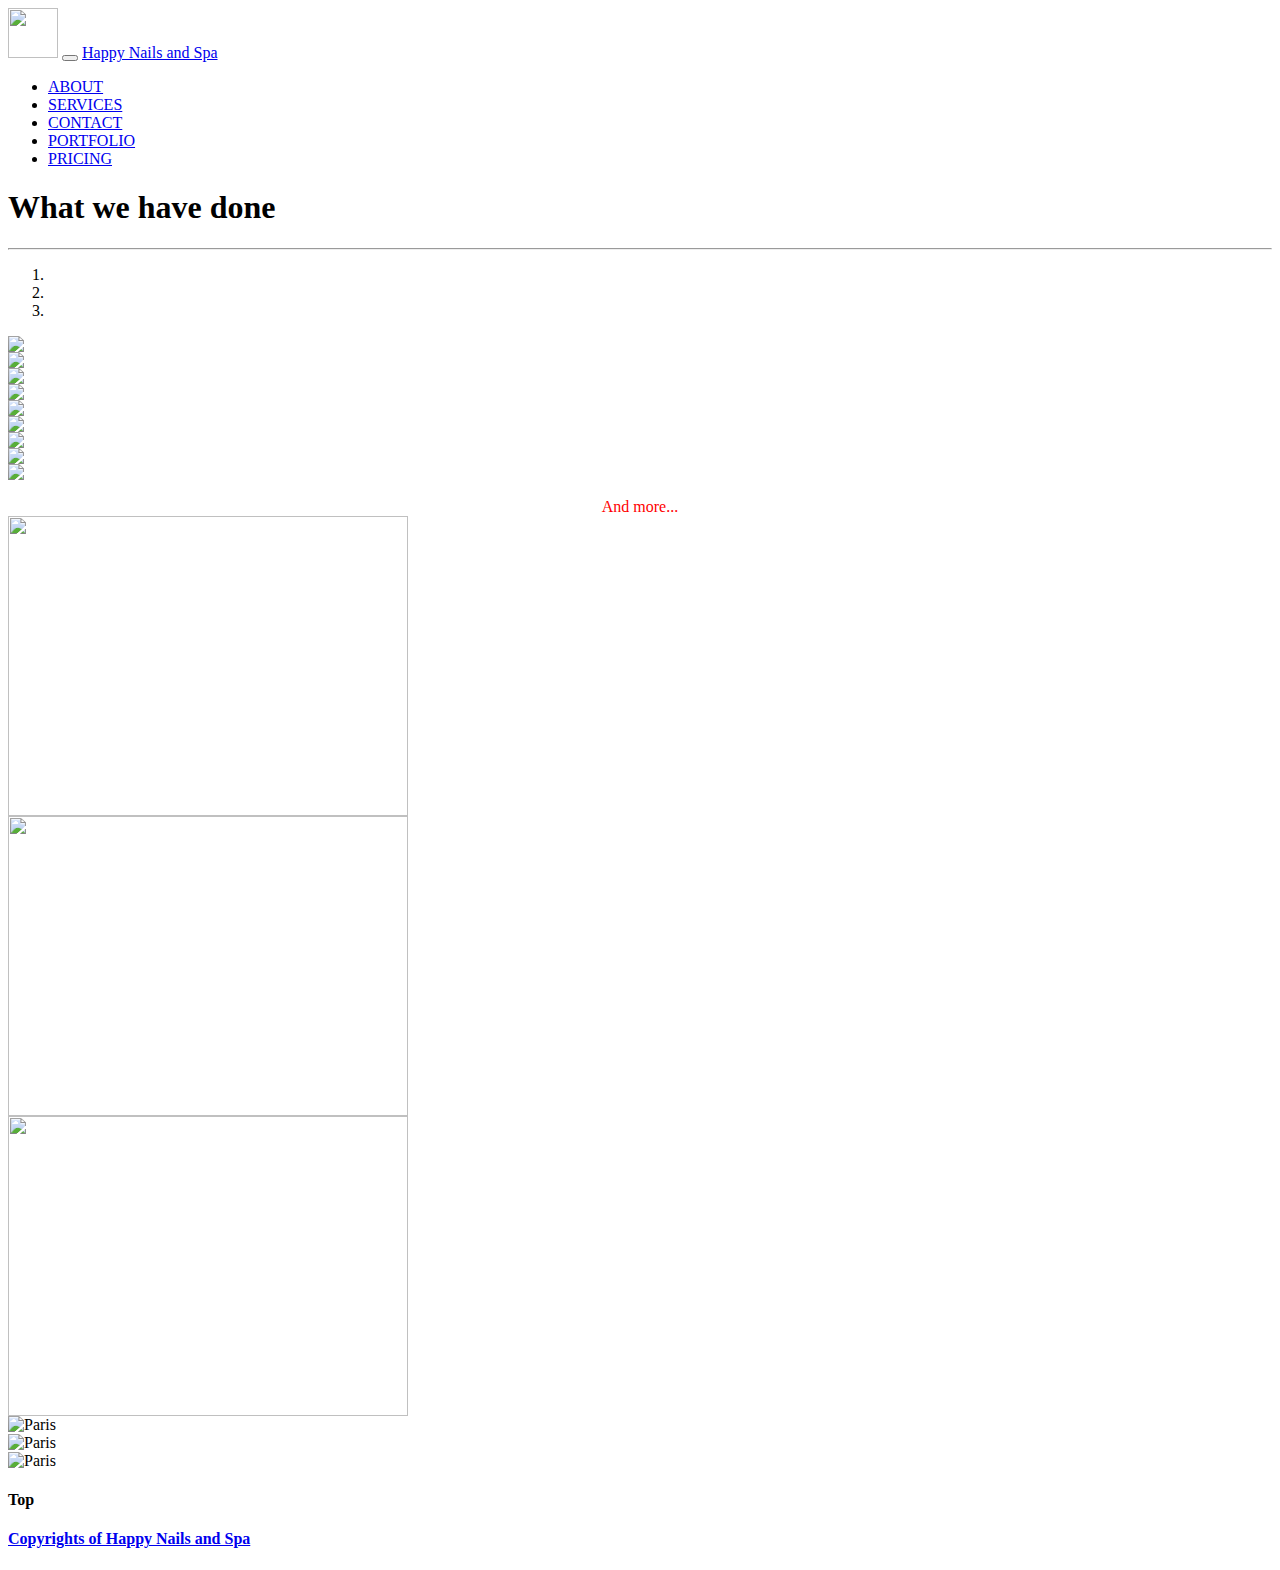
==== sites/portfolio.html @ 0f43a2e9 "update" ====
<!DOCTYPE html PUBLIC "-//W3C//DTD XHTML 1.0 Transitional//EN" "http://www.w3.org/TR/xhtml1/DTD/xhtml1-transitional.dtd">
<html xmlns="http://www.w3.org/1999/xhtml">
<head>
<meta http-equiv="Content-Type" content="text/html; charset=utf-8" />
<title>Portfolio</title>
<link rel="stylesheet" type="text/css" href="../bootstrap-3.3.7-dist/css/bootstrap.css"/>
<link rel="stylesheet" type="text/css" href="../css/Style.css"/>
<link rel="stylesheet" type="text/css" href="../font-awesome-4.7.0/font-awesome-4.7.0/css/font-awesome.css"/>
<script type="text/javascript" src="../bootstrap-3.3.7-dist/js/bootstrap.js"></script>
<script type="text/javascript" src="../Jq/jquery-3.1.1.js"></script>
<script type="text/javascript" src="../bootstrap-3.3.7-dist/js/bootstrap.js"></script>
</head>

<body>
<nav class="navbar navbar-default navbar-fixed-top">
  <div class="navbar-header"> <img class="col-sm-2 navbar-header" src="../images/logo.png" width="50" height="50" />
    <button type="button" class="navbar-toggle" data-toggle="collapse" data-target="#myNavbar"><span class="icon-bar"></span> <span class="icon-bar"></span> <span class="icon-bar"></span> </button>
    <a class="col-sm-8 navbar-brand" href="index.html">Happy Nails and Spa</a> </div>
  <div class="collapse navbar-collapse" id="myNavbar">
    <ul class="nav navbar-nav navbar-right">
      <li><a href="../index.html#about">ABOUT</a></li>
      <li><a href="../index.html#services">SERVICES</a></li>
      <li><a href="../index.html#contact">CONTACT</a></li>
      <li><a href="../sites/portfolio.html">PORTFOLIO</a></li>
      <li><a href="../sites/prices.html">PRICING</a></li>      
    </ul>
  </div>
</nav>
<div class="container-fluid"></div>
<h1 class="text-center">What we have done</h1>
<hr />


<div class="c-wrapper">
<div id="carousel-example-generic" class="carousel slide">
  <!-- Indicators -->
  <ol class="carousel-indicators">
    <li data-target="#carousel-example-generic" data-slide-to="0" class="active"></li>
    <li data-target="#carousel-example-generic" data-slide-to="1"></li>
    <li data-target="#carousel-example-generic" data-slide-to="2"></li>
  </ol>

  <!-- Wrapper for slides -->
  <div class="carousel-inner">
    <div class="item active">
      <img src="../images/port2.jpg">
      
    </div>
        <div class="item">
      <img src="../images/port3.jpg">
      
    </div>
    <div class="item">
      <img src="../images/port4.jpg">  
    </div>
    <div class="item">
      <img src="../images/po4.jpg">
      
    </div>
    <div class="item">
      <img src="../images/po3.jpg">
      
    </div>
    <div class="item">
      <img src="../images/po2.jpg">
    </div>
    <div class="item">
      <img src="../images/po12.jpg">
    </div>
    <div class="item">
      <img src="../images/po8.jpg">
    </div>
    <div class="item">
      <img src="../images/po9.jpg">
    </div>
  </div>

  <!-- Controls -->
  <a class="left carousel-control" href="#carousel-example-generic" data-slide="prev">
    <span class="glyphicon glyphicon-chevron-left"></span>
  </a>
  <a class="right carousel-control" href="#carousel-example-generic" data-slide="next">
    <span class="glyphicon glyphicon-chevron-right"></span>
  </a>
</div>
</div><br/>
<p style="text-align: center; margin:auto; color: red; font-size: red;">And more...</p>
<div class="container-fluid text-center bg-grey">
  <div class="row text-center">
    <div class="col-sm-4">
      <div class="thumbnail"> <img src="../images/po7.jpg" width="400" height="300">
        
      </div>
    </div>
    <div class="col-sm-4">
      <div class="thumbnail"> <img src="../images/po2.jpg" width="400" height="300">
        
      </div>
    </div>
    <div class="col-sm-4">
      <div class="thumbnail"> <img src="../images/po6.jpg" width="400" height="300">
        
      </div>
    </div>
    <div class="col-sm-4">
      <div class="thumbnail"> <img src="../images/port5.jpg" alt="Paris" width="400" height="300">
       
      </div>
    </div>
    <div class="col-sm-4">
      <div class="thumbnail"> <img src="../images/po5.jpg" alt="Paris" width="400" height="300">
       
      </div>
    </div>
    <div class="col-sm-4">
      <div class="thumbnail"> <img src="../images/po11.jpg" alt="Paris" width="100%" height="200px">
        
      </div>
    </div>
  </div>
</div>


<div class="container-fluid text-center"><a href="../sites/portfolio.html" title="To Top"><span class="glyphicon glyphicon-chevron-up logo-small"></span></a>
  <h4>Top</h4>
</div>
<footer class="container text-center">
  <h4><a href="mailto:trongminh20@gmail.com"><i class="fa fa-copyright"></i> Copyrights of Happy Nails and Spa</a></h4>
</footer>
</body>
</html>
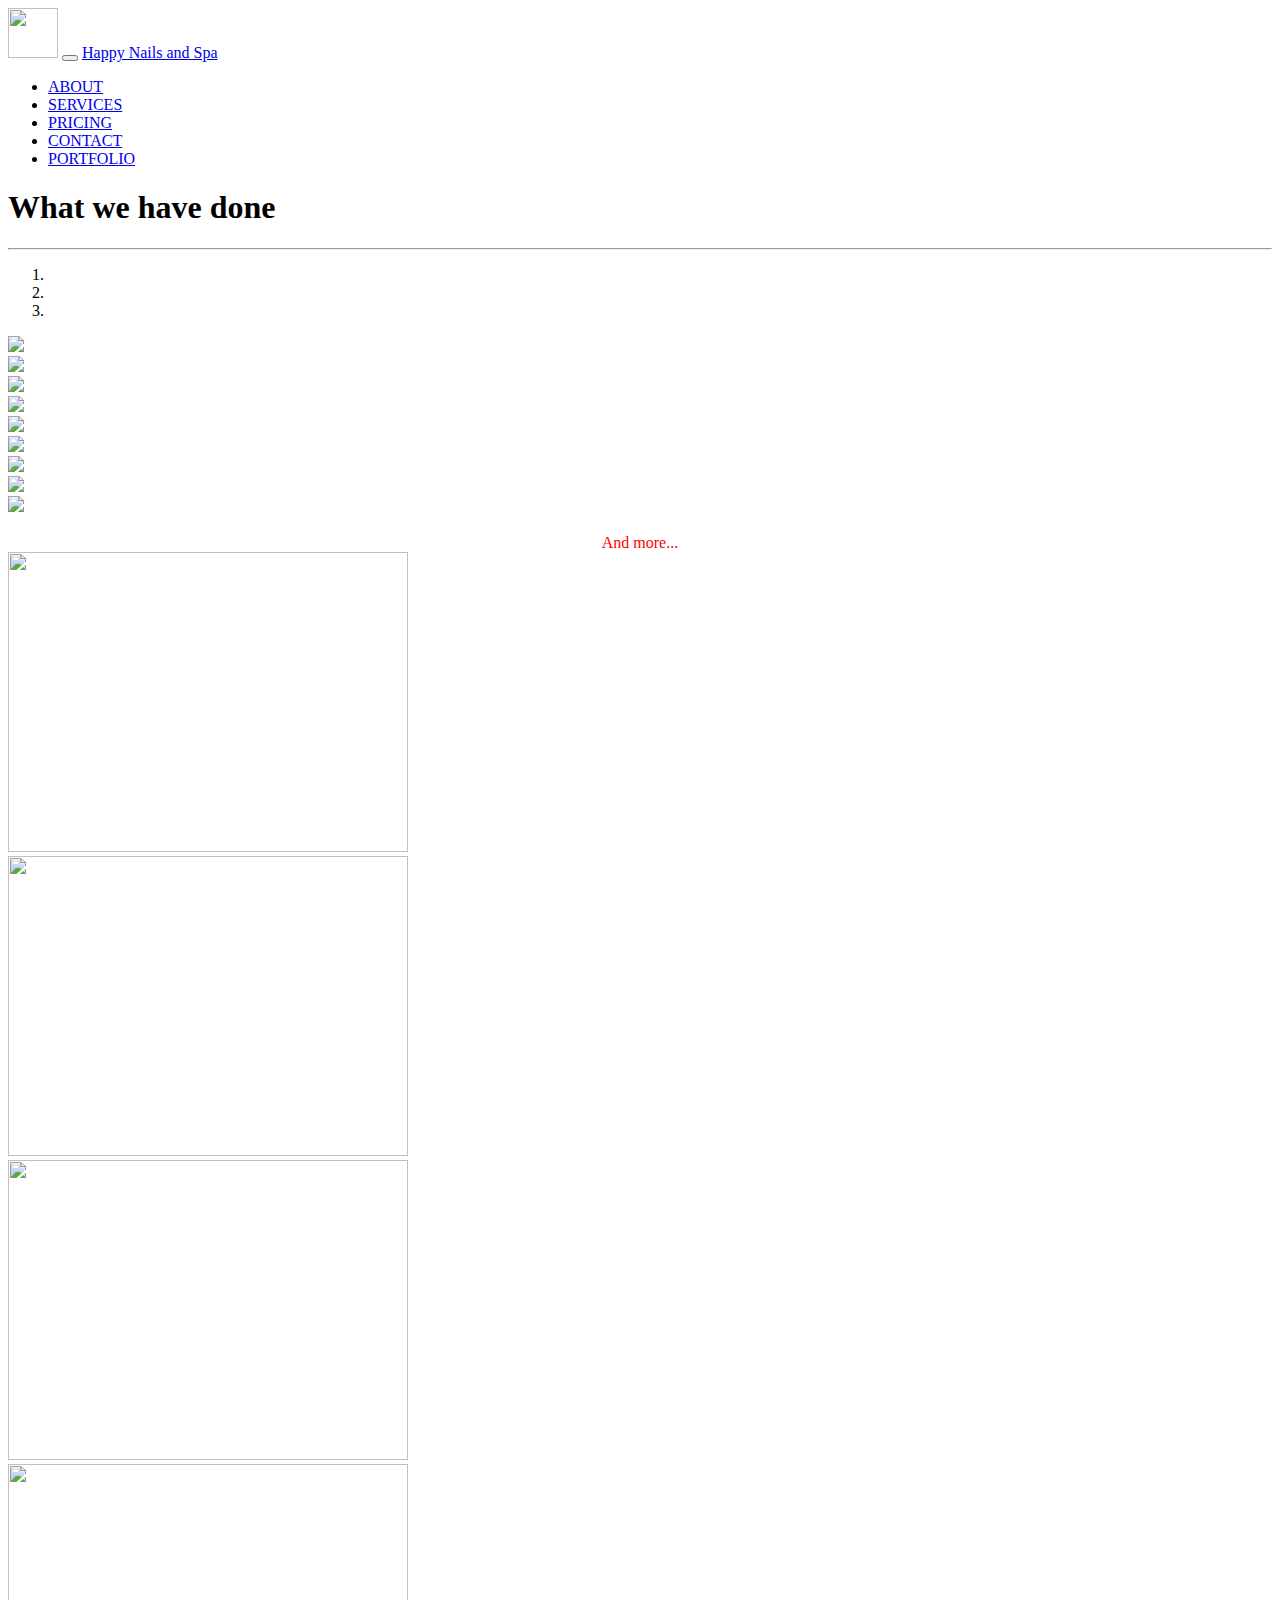
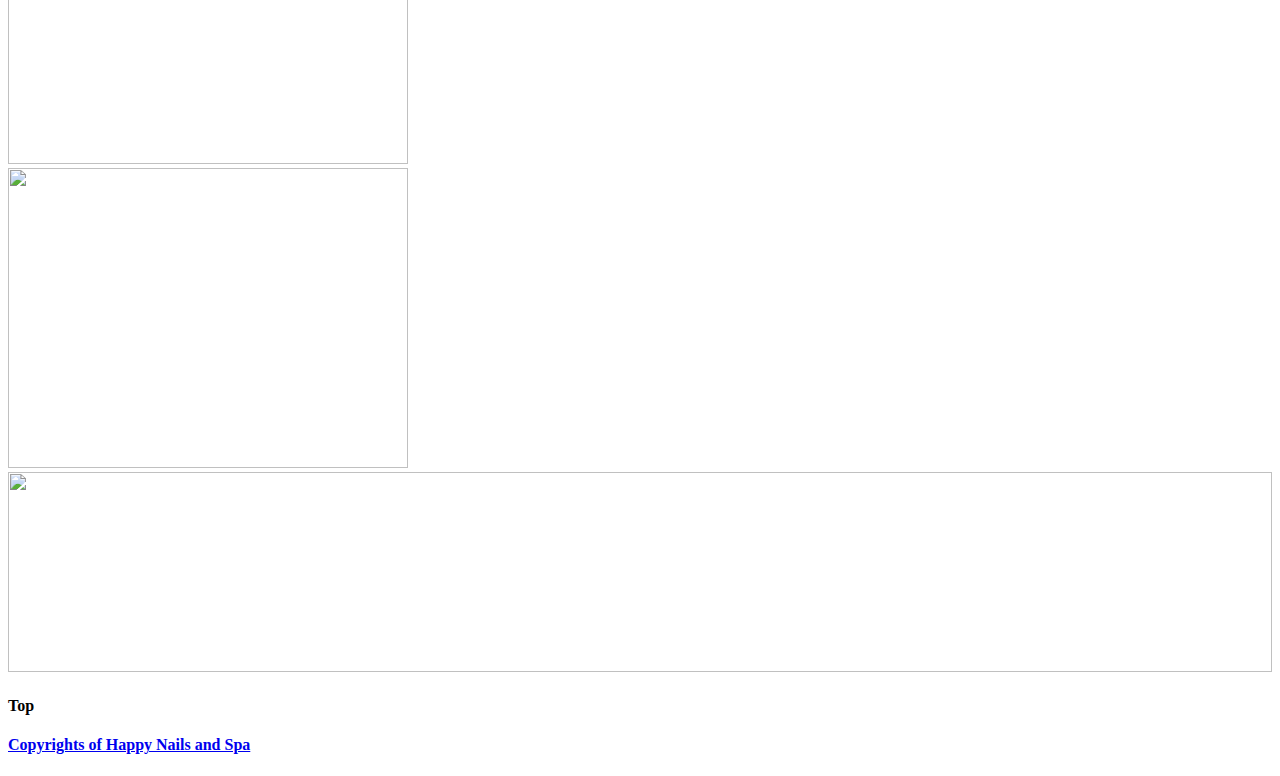
==== commit aef501f7: "change content" ====
--- a/sites/portfolio.html
+++ b/sites/portfolio.html
@@ -1,5 +1,5 @@
-<!DOCTYPE html PUBLIC "-//W3C//DTD XHTML 1.0 Transitional//EN" "http://www.w3.org/TR/xhtml1/DTD/xhtml1-transitional.dtd">
-<html xmlns="http://www.w3.org/1999/xhtml">
+<!DOCTYPE html>
+<html>
 <head>
 <meta http-equiv="Content-Type" content="text/html; charset=utf-8" />
 <title>Portfolio</title>
@@ -20,9 +20,10 @@
     <ul class="nav navbar-nav navbar-right">
       <li><a href="../index.html#about">ABOUT</a></li>
       <li><a href="../index.html#services">SERVICES</a></li>
+       <li><a href="../sites/prices.html">PRICING</a></li>     
       <li><a href="../index.html#contact">CONTACT</a></li>
       <li><a href="../sites/portfolio.html">PORTFOLIO</a></li>
-      <li><a href="../sites/prices.html">PRICING</a></li>      
+      
     </ul>
   </div>
 </nav>
@@ -103,17 +104,17 @@
       </div>
     </div>
     <div class="col-sm-4">
-      <div class="thumbnail"> <img src="../images/port5.jpg" alt="Paris" width="400" height="300">
+      <div class="thumbnail"> <img src="../images/port5.jpg"  width="400" height="300">
        
       </div>
     </div>
     <div class="col-sm-4">
-      <div class="thumbnail"> <img src="../images/po5.jpg" alt="Paris" width="400" height="300">
+      <div class="thumbnail"> <img src="../images/po5.jpg" width="400" height="300">
        
       </div>
     </div>
     <div class="col-sm-4">
-      <div class="thumbnail"> <img src="../images/po11.jpg" alt="Paris" width="100%" height="200px">
+      <div class="thumbnail"> <img src="../images/po11.jpg" width="100%" height="200px">
         
       </div>
     </div>
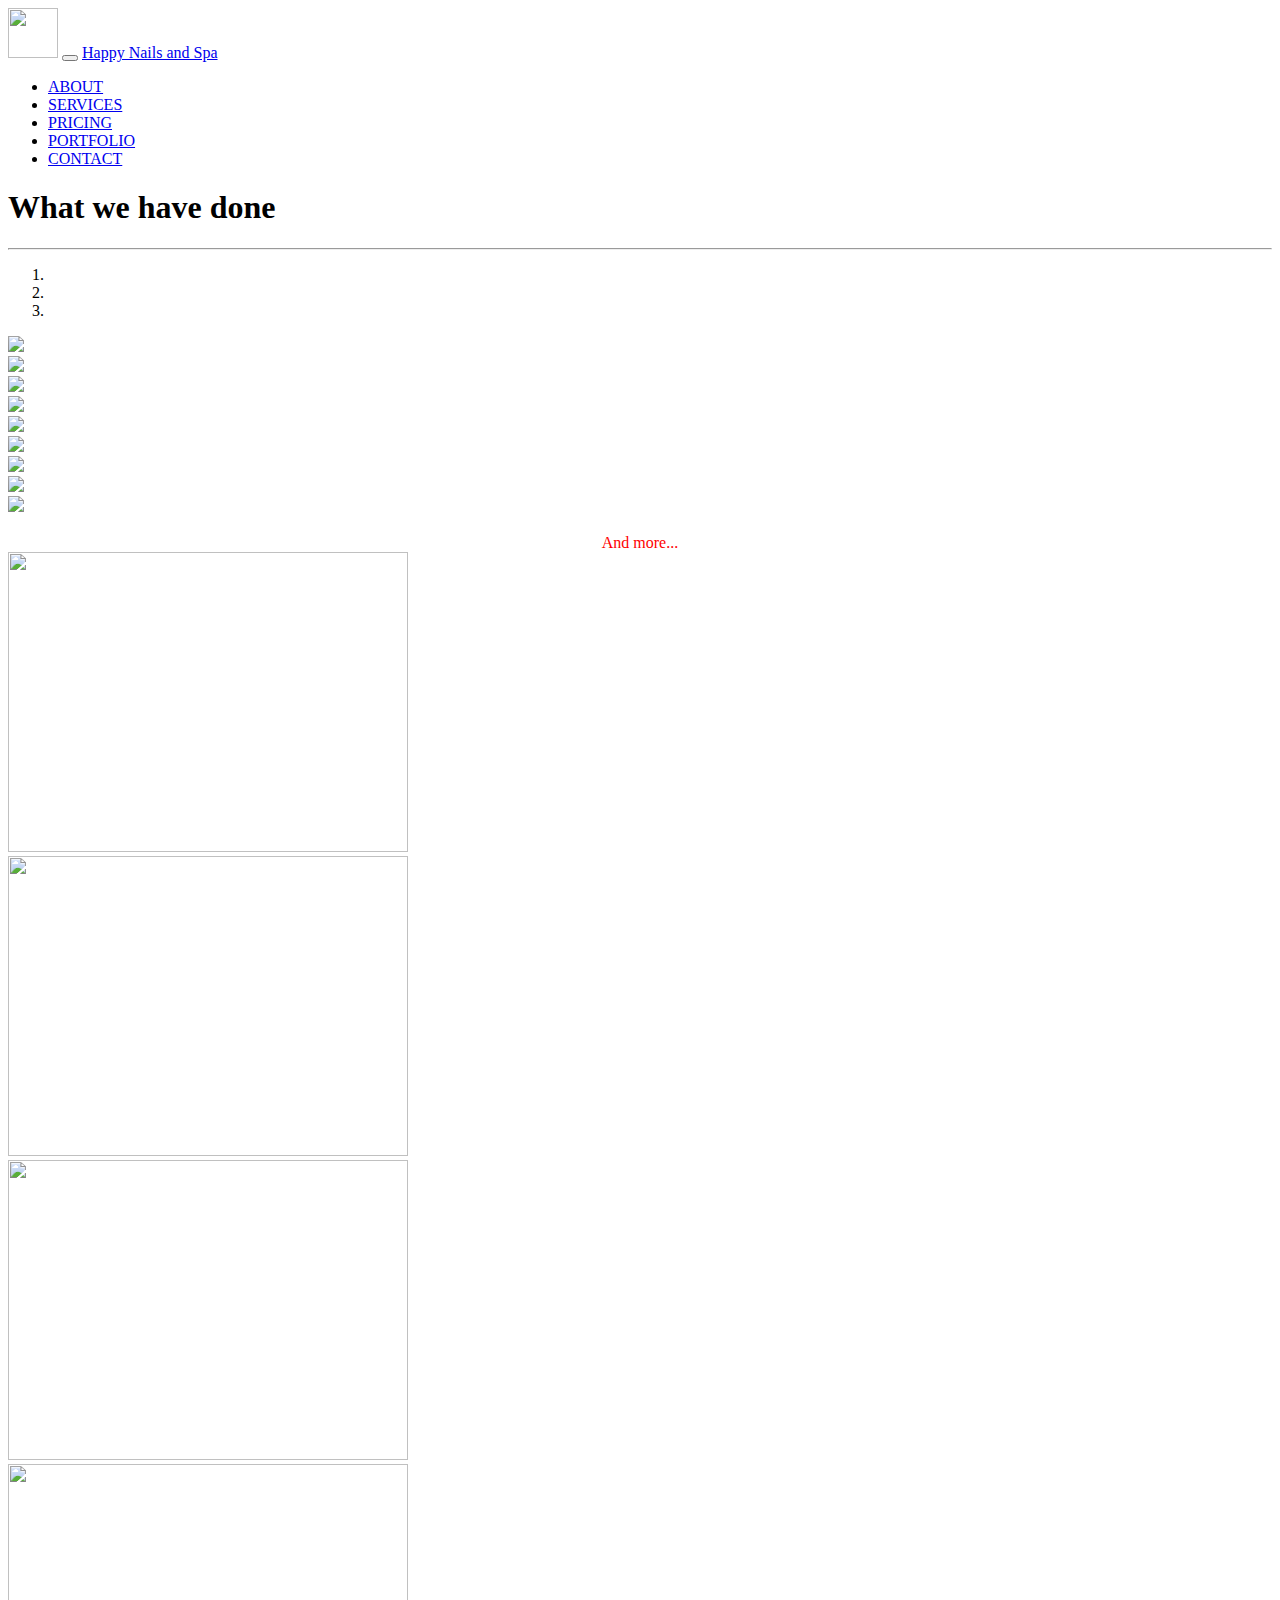
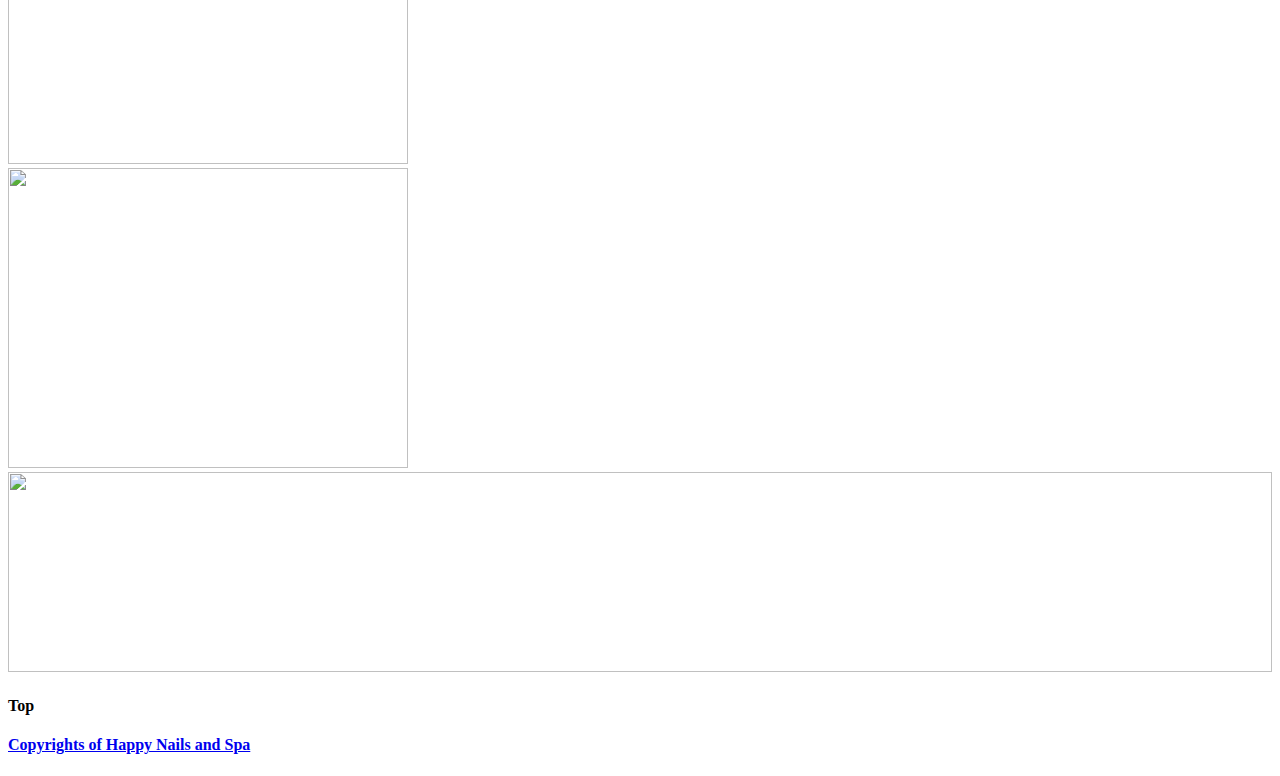
==== commit 6489306e: "Update portfolio.html" ====
--- a/sites/portfolio.html
+++ b/sites/portfolio.html
@@ -20,9 +20,10 @@
     <ul class="nav navbar-nav navbar-right">
       <li><a href="../index.html#about">ABOUT</a></li>
       <li><a href="../index.html#services">SERVICES</a></li>
-       <li><a href="../sites/prices.html">PRICING</a></li>     
+       <li><a href="../sites/prices.html">PRICING</a></li>
+      <li><a href="../sites/portfolio.html">PORTFOLIO</a></li>
       <li><a href="../index.html#contact">CONTACT</a></li>
-      <li><a href="../sites/portfolio.html">PORTFOLIO</a></li>
+      
       
     </ul>
   </div>
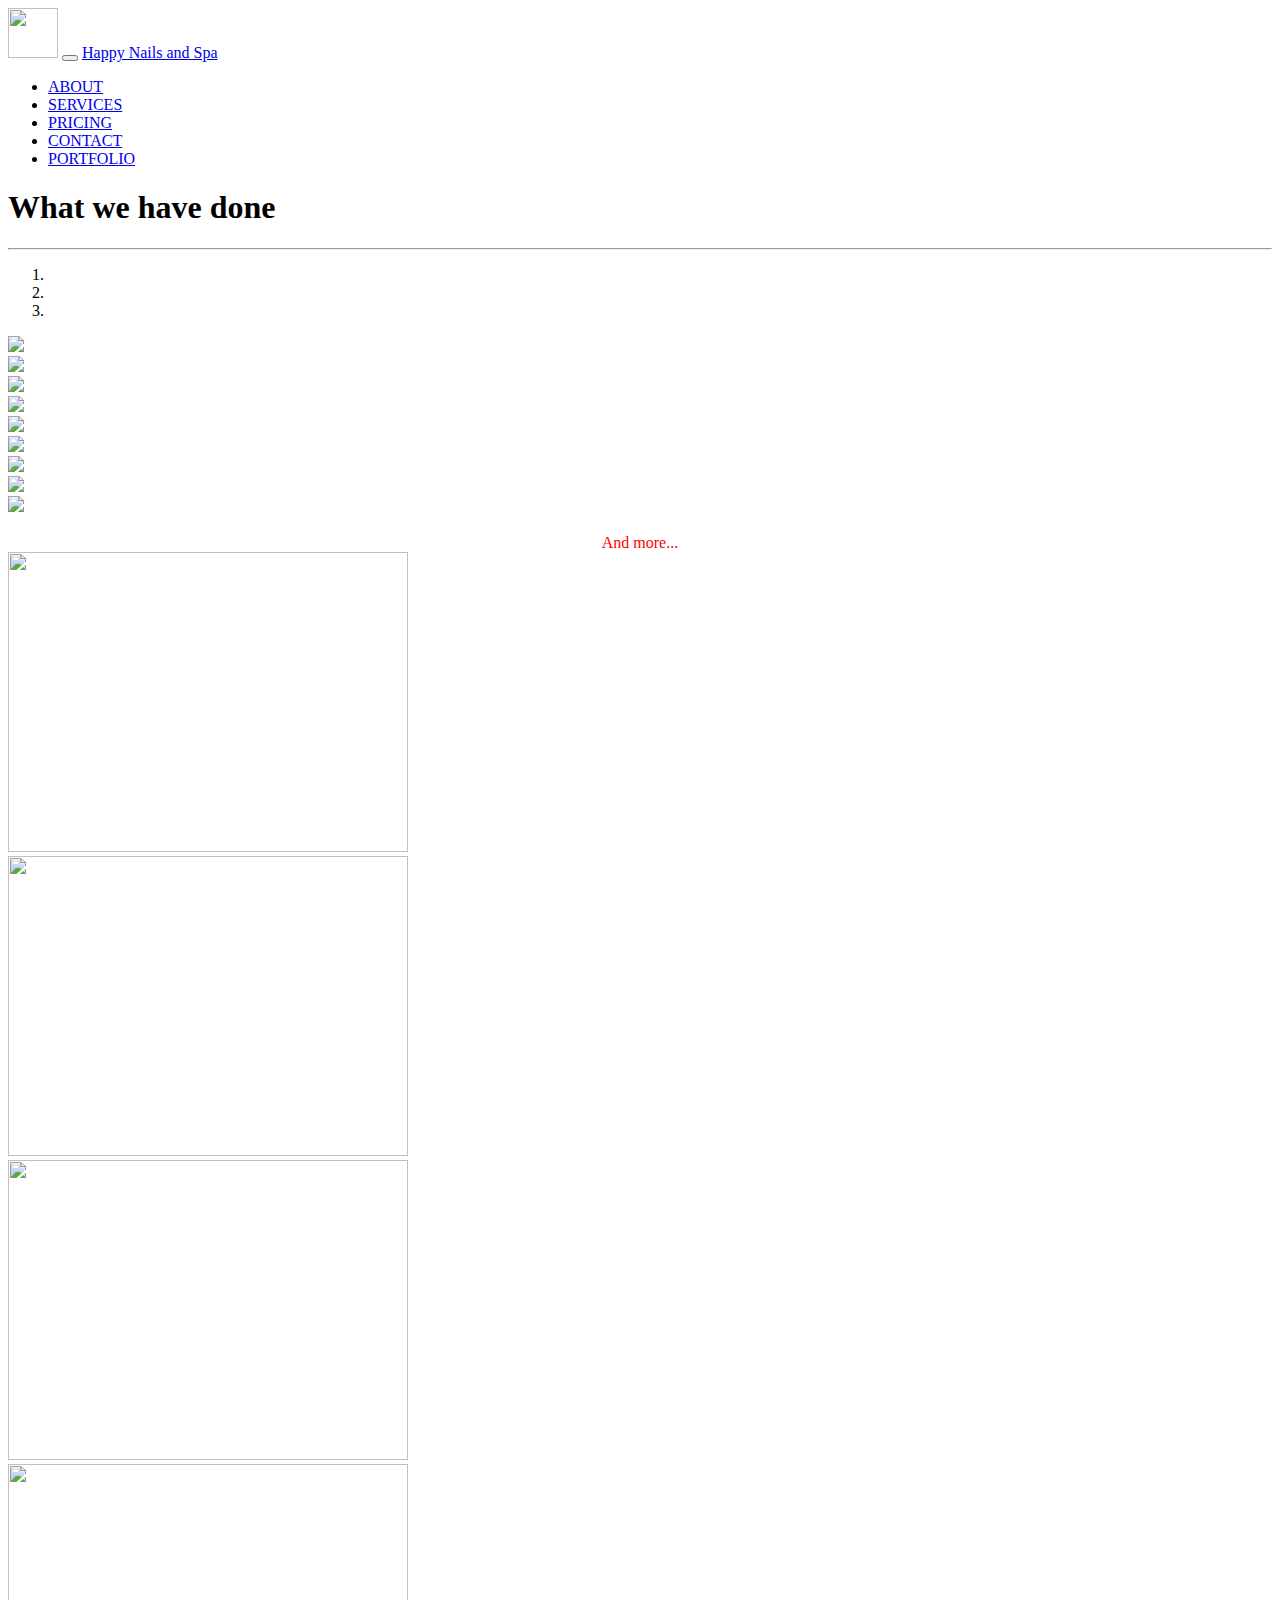
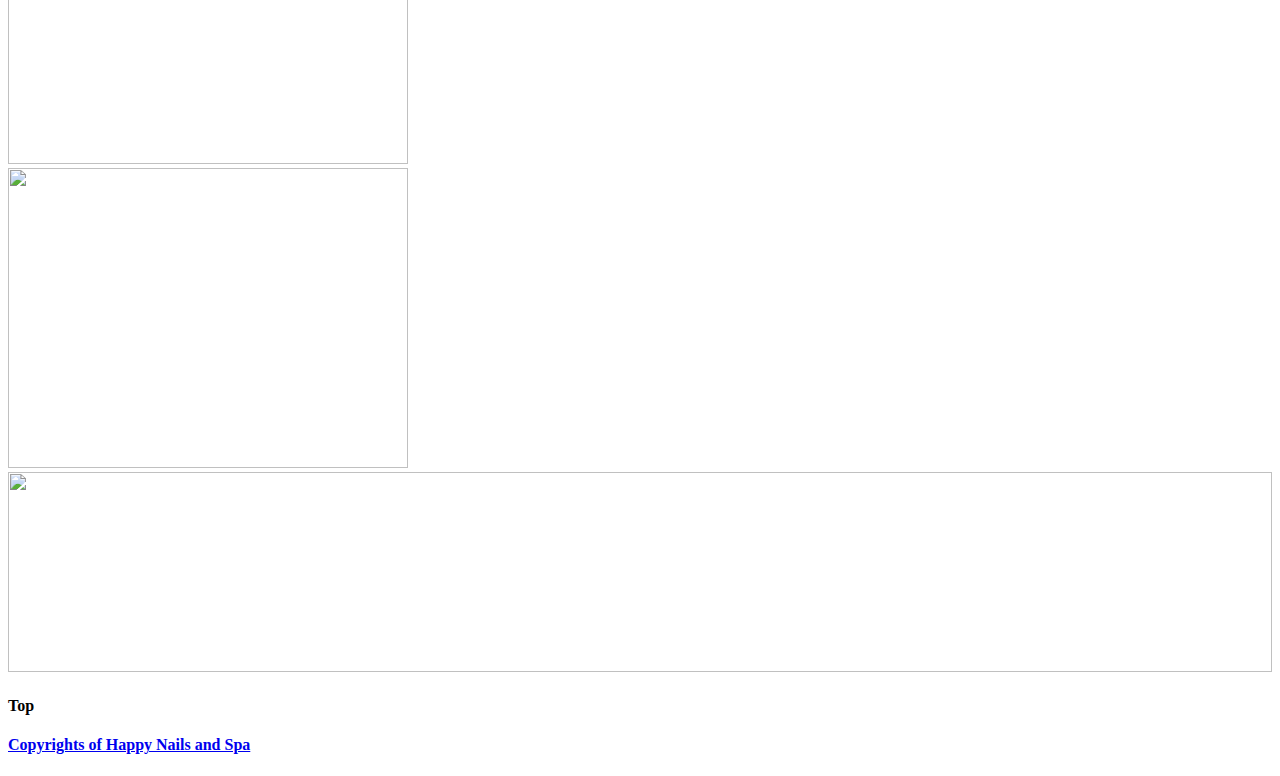
==== commit 09414270: "update link to ggdrvie" ====
--- a/sites/portfolio.html
+++ b/sites/portfolio.html
@@ -13,17 +13,16 @@
 
 <body>
 <nav class="navbar navbar-default navbar-fixed-top">
-  <div class="navbar-header"> <img class="col-sm-2 navbar-header" src="../images/logo.png" width="50" height="50" />
+  <div class="navbar-header"> <img class="col-sm-2 navbar-header" src="https://drive.google.com/uc?id=1YQBIeV3oveQWRRUh58xJ_Q5DD0d-DUMS" width="50" height="50" />
     <button type="button" class="navbar-toggle" data-toggle="collapse" data-target="#myNavbar"><span class="icon-bar"></span> <span class="icon-bar"></span> <span class="icon-bar"></span> </button>
     <a class="col-sm-8 navbar-brand" href="index.html">Happy Nails and Spa</a> </div>
   <div class="collapse navbar-collapse" id="myNavbar">
     <ul class="nav navbar-nav navbar-right">
       <li><a href="../index.html#about">ABOUT</a></li>
       <li><a href="../index.html#services">SERVICES</a></li>
-       <li><a href="../sites/prices.html">PRICING</a></li>
+       <li><a href="../sites/prices.html">PRICING</a></li>     
+      <li><a href="../index.html#contact">CONTACT</a></li>
       <li><a href="../sites/portfolio.html">PORTFOLIO</a></li>
-      <li><a href="../index.html#contact">CONTACT</a></li>
-      
       
     </ul>
   </div>
@@ -45,35 +44,35 @@
   <!-- Wrapper for slides -->
   <div class="carousel-inner">
     <div class="item active">
-      <img src="../images/port2.jpg">
-      
+      <!-- <img src="../images/port2.jpg"> -->
+      <img src="https://drive.google.com/uc?id=120GwJw7FP-0ql_vvz2BJXPegqpSH2ipO">
     </div>
         <div class="item">
-      <img src="../images/port3.jpg">
+      <img src="https://drive.google.com/uc?id=1ybb8Zr9iI3mriLZA2kaseaN3F7GYkqBa">
       
     </div>
     <div class="item">
-      <img src="../images/port4.jpg">  
+      <img src="https://drive.google.com/uc?id=1sTIzikBiACpgBoAd_HLEcllhNuLjDamk">  
     </div>
     <div class="item">
-      <img src="../images/po4.jpg">
+      <img src="https://drive.google.com/uc?id=12_dnG_7_6U7aC3Cvj5sWbxJZVqLYj9mj">
       
     </div>
     <div class="item">
-      <img src="../images/po3.jpg">
+      <img src="https://drive.google.com/uc?id=1ybb8Zr9iI3mriLZA2kaseaN3F7GYkqBa">
       
     </div>
     <div class="item">
-      <img src="../images/po2.jpg">
+      <img src="https://drive.google.com/uc?id=120GwJw7FP-0ql_vvz2BJXPegqpSH2ipO">
     </div>
     <div class="item">
-      <img src="../images/po12.jpg">
+      <img src="https://drive.google.com/uc?id=1GpCHDzo20ZmtbboxKapWP2zHSL1D3uMx">
     </div>
     <div class="item">
-      <img src="../images/po8.jpg">
+      <img src="https://drive.google.com/uc?id=1Tbj-umopnAtGmAcUgcxM73gdTZwPe3ir">
     </div>
     <div class="item">
-      <img src="../images/po9.jpg">
+      <img src="https://drive.google.com/uc?id=1p63xmv3_hFRueovMNp6dU7sgUt3FhkP9">
     </div>
   </div>
 
@@ -90,33 +89,32 @@
 <div class="container-fluid text-center bg-grey">
   <div class="row text-center">
     <div class="col-sm-4">
-      <div class="thumbnail"> <img src="../images/po7.jpg" width="400" height="300">
+      <div class="thumbnail"> <img src="https://drive.google.com/uc?id=1uE-MaV8TFeWLGRkGYlAZq4bGun5DuZVU" width="400" height="300">
         
       </div>
     </div>
     <div class="col-sm-4">
-      <div class="thumbnail"> <img src="../images/po2.jpg" width="400" height="300">
+      <div class="thumbnail"> <img src="https://drive.google.com/uc?id=120GwJw7FP-0ql_vvz2BJXPegqpSH2ipO" width="400" height="300">
         
       </div>
     </div>
     <div class="col-sm-4">
-      <div class="thumbnail"> <img src="../images/po6.jpg" width="400" height="300">
+      <div class="thumbnail"> <img src="https://drive.google.com/uc?id=1u5hJPePYc99XbXrRjc1e4IKTVcQkM17T" width="400" height="300">
         
       </div>
     </div>
     <div class="col-sm-4">
-      <div class="thumbnail"> <img src="../images/port5.jpg"  width="400" height="300">
+      <div class="thumbnail"> <img src="https://drive.google.com/uc?id=16lccYUcllGqHryhIFEfd7CZBIHHKUAbS"  width="400" height="300">
        
       </div>
     </div>
     <div class="col-sm-4">
-      <div class="thumbnail"> <img src="../images/po5.jpg" width="400" height="300">
+      <div class="thumbnail"> <img src="https://drive.google.com/uc?id=1IwNiQv3euctIErwtJ80EoLh4w1-3uQUE" width="400" height="300">
        
       </div>
     </div>
     <div class="col-sm-4">
-      <div class="thumbnail"> <img src="../images/po11.jpg" width="100%" height="200px">
-        
+      <div class="thumbnail"> <img src="https://drive.google.com/uc?id=1iQ5YD8j2wHl-fheprUv0agjuloTQrIp4" width="100%" height="200px"> 
       </div>
     </div>
   </div>
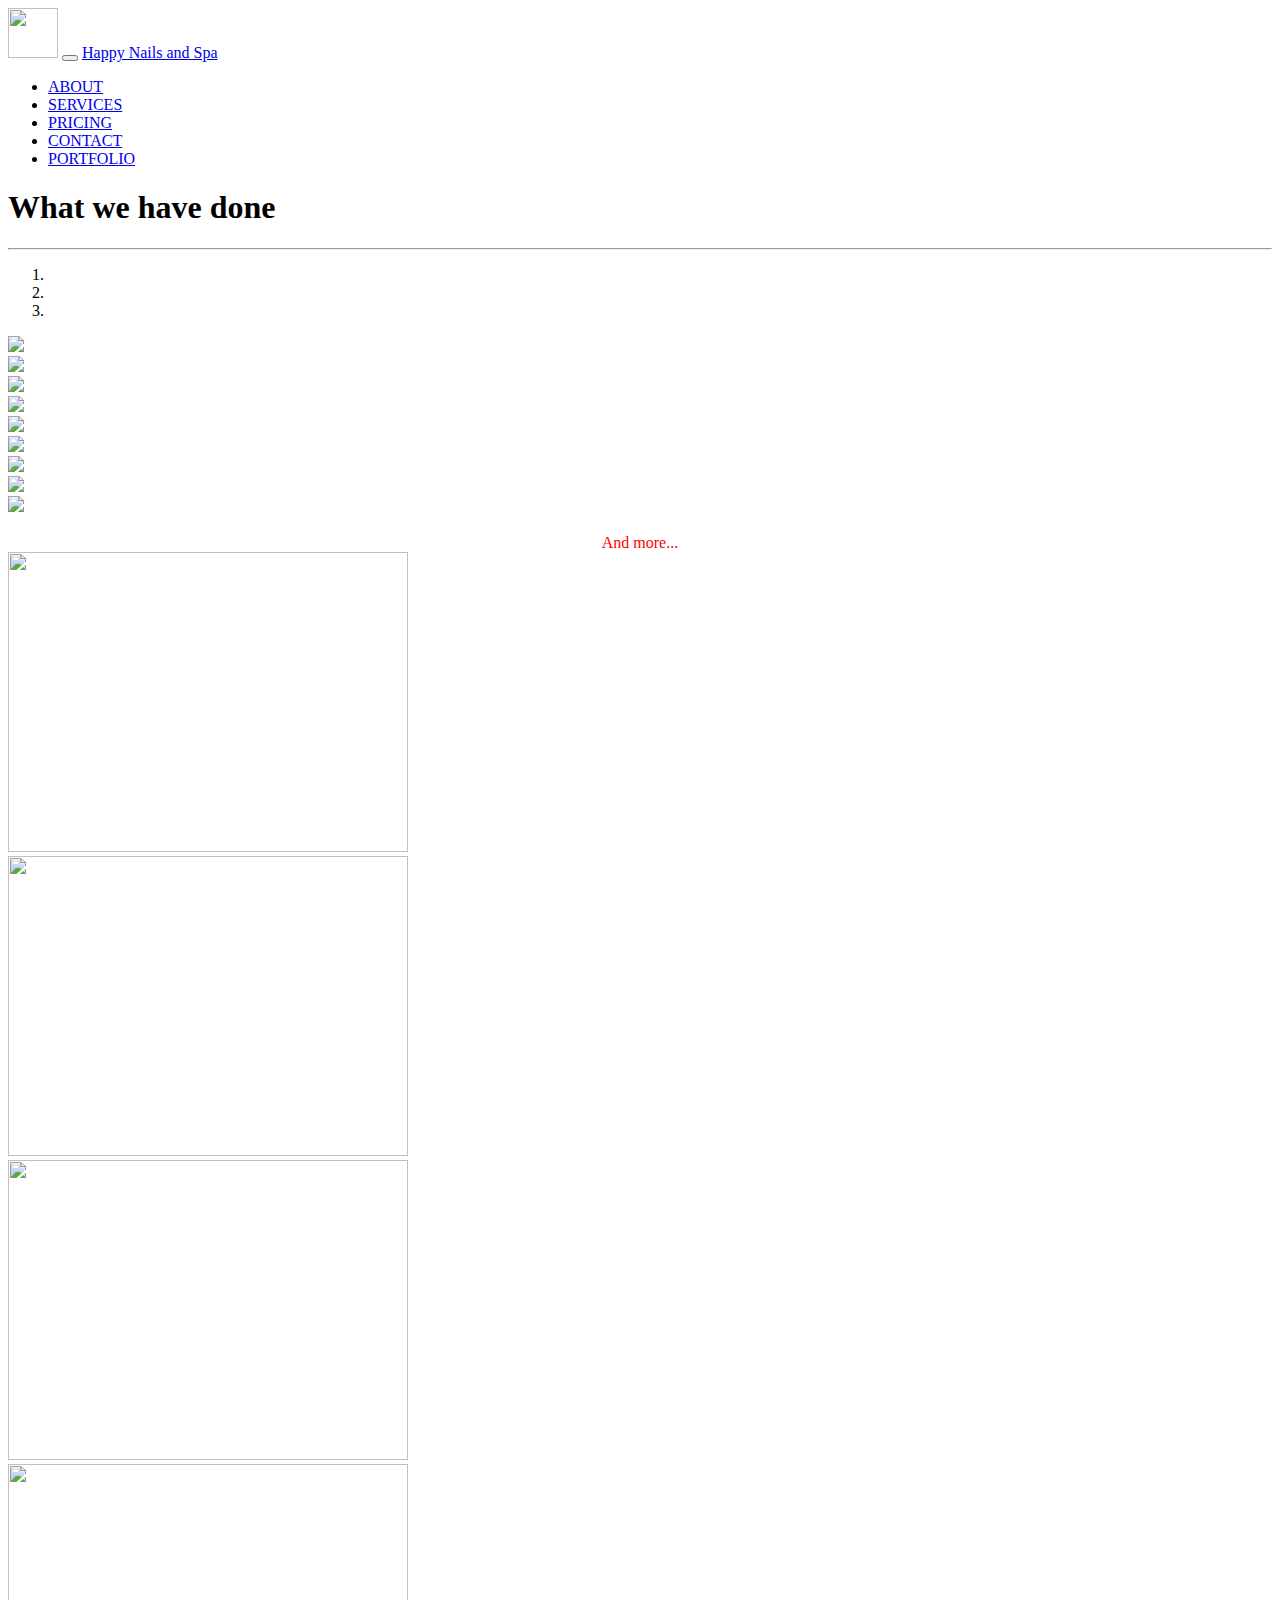
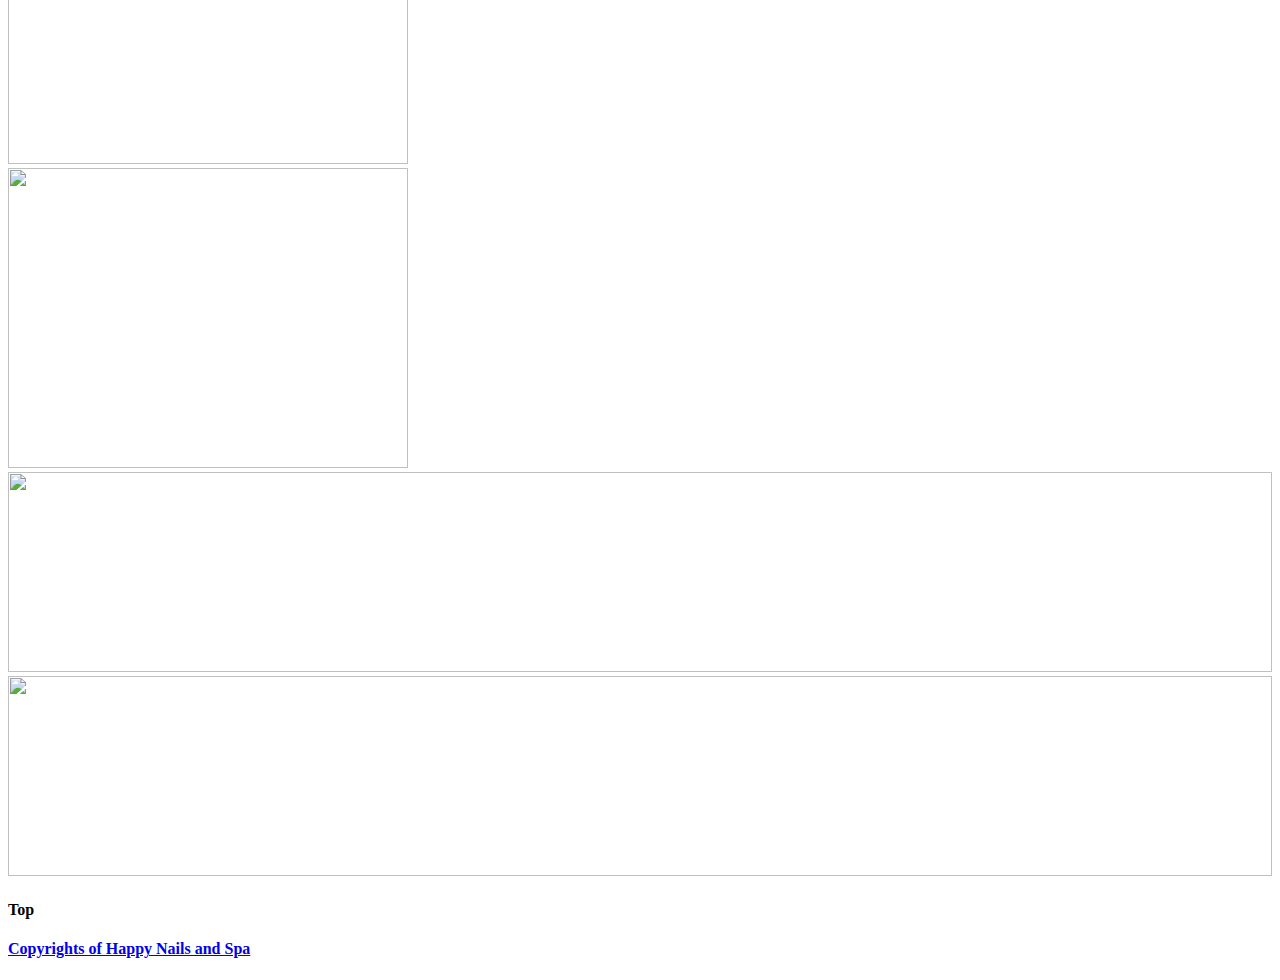
==== commit b9fd6b13: "fix error" ====
--- a/sites/portfolio.html
+++ b/sites/portfolio.html
@@ -117,6 +117,12 @@
       <div class="thumbnail"> <img src="https://drive.google.com/uc?id=1iQ5YD8j2wHl-fheprUv0agjuloTQrIp4" width="100%" height="200px"> 
       </div>
     </div>
+<!--  -->
+  <div class="col-sm-4">
+      <div class="thumbnail"> <img src="https://drive.google.com/uc?id=1iQ5YD8j2wHl-fheprUv0agjuloTQrIp4" width="100%" height="200px"> 
+      </div>
+    </div>
+    <!--  -->
   </div>
 </div>
 
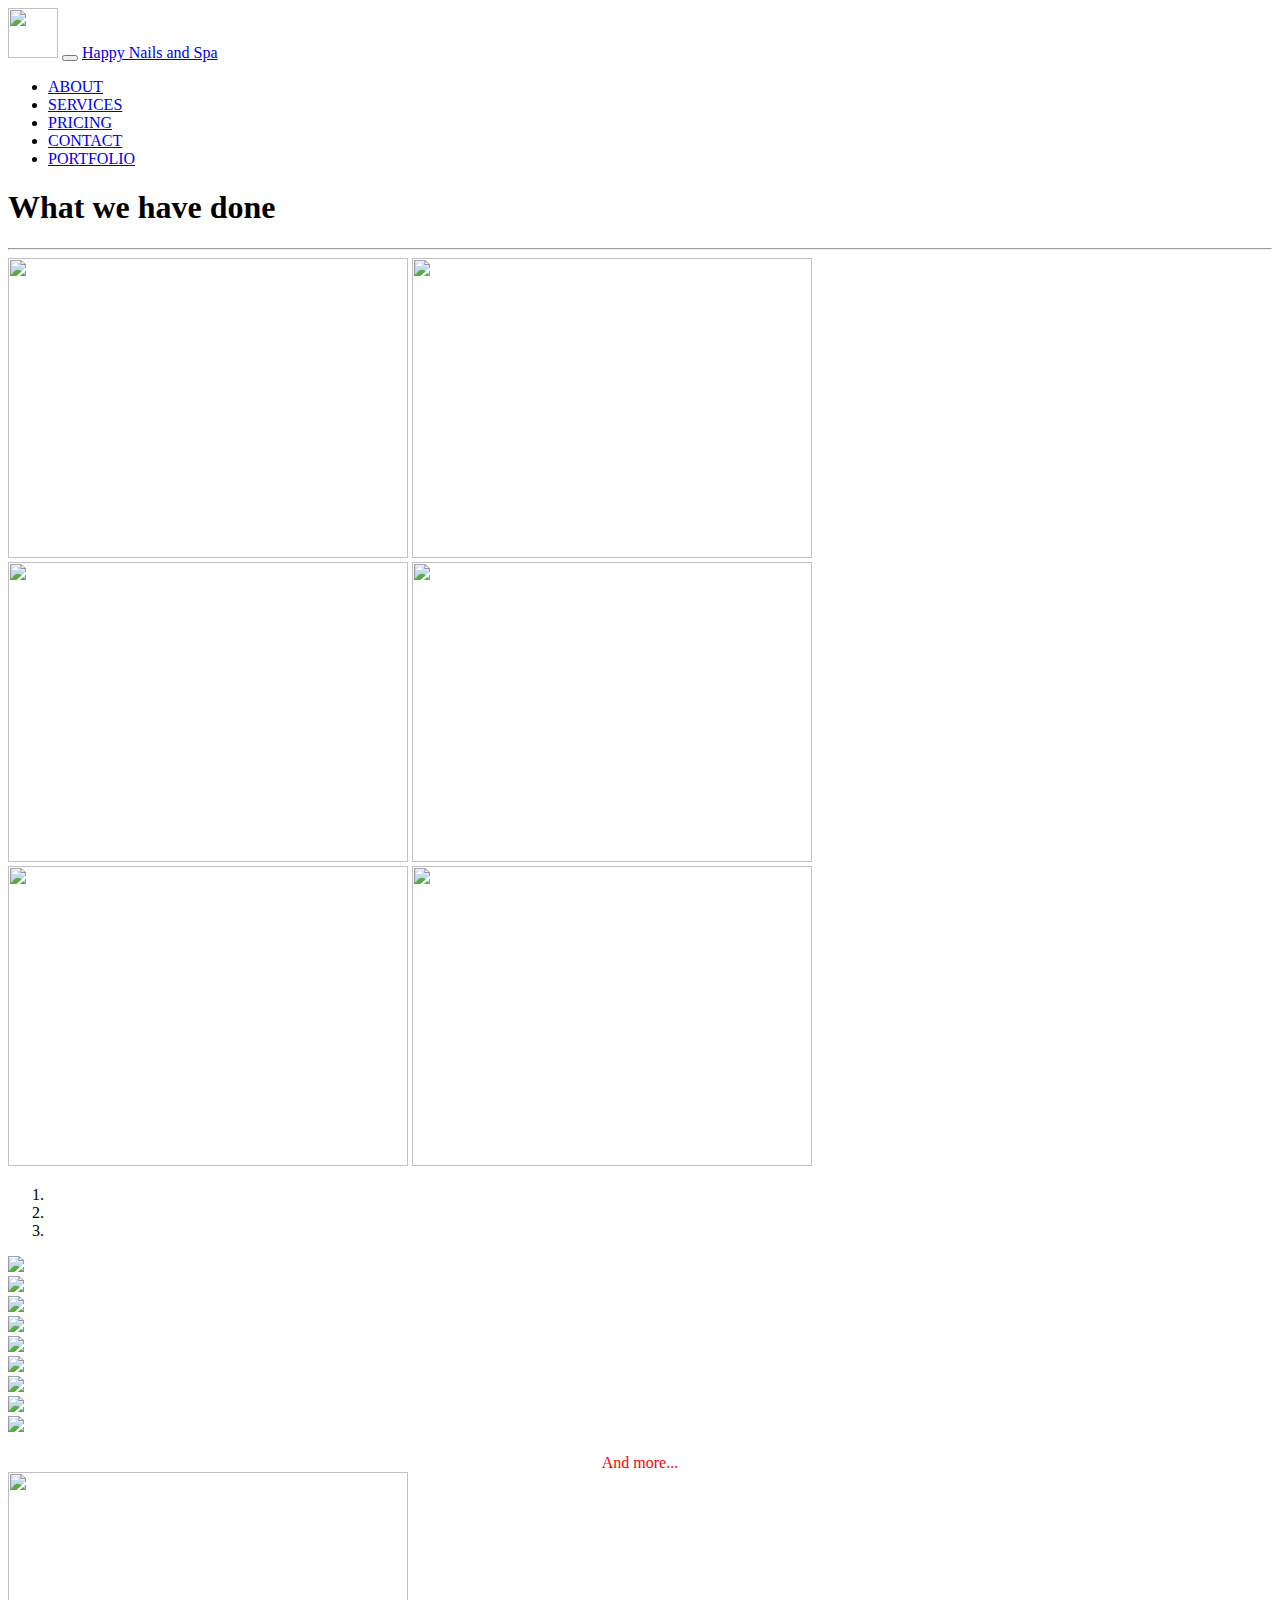
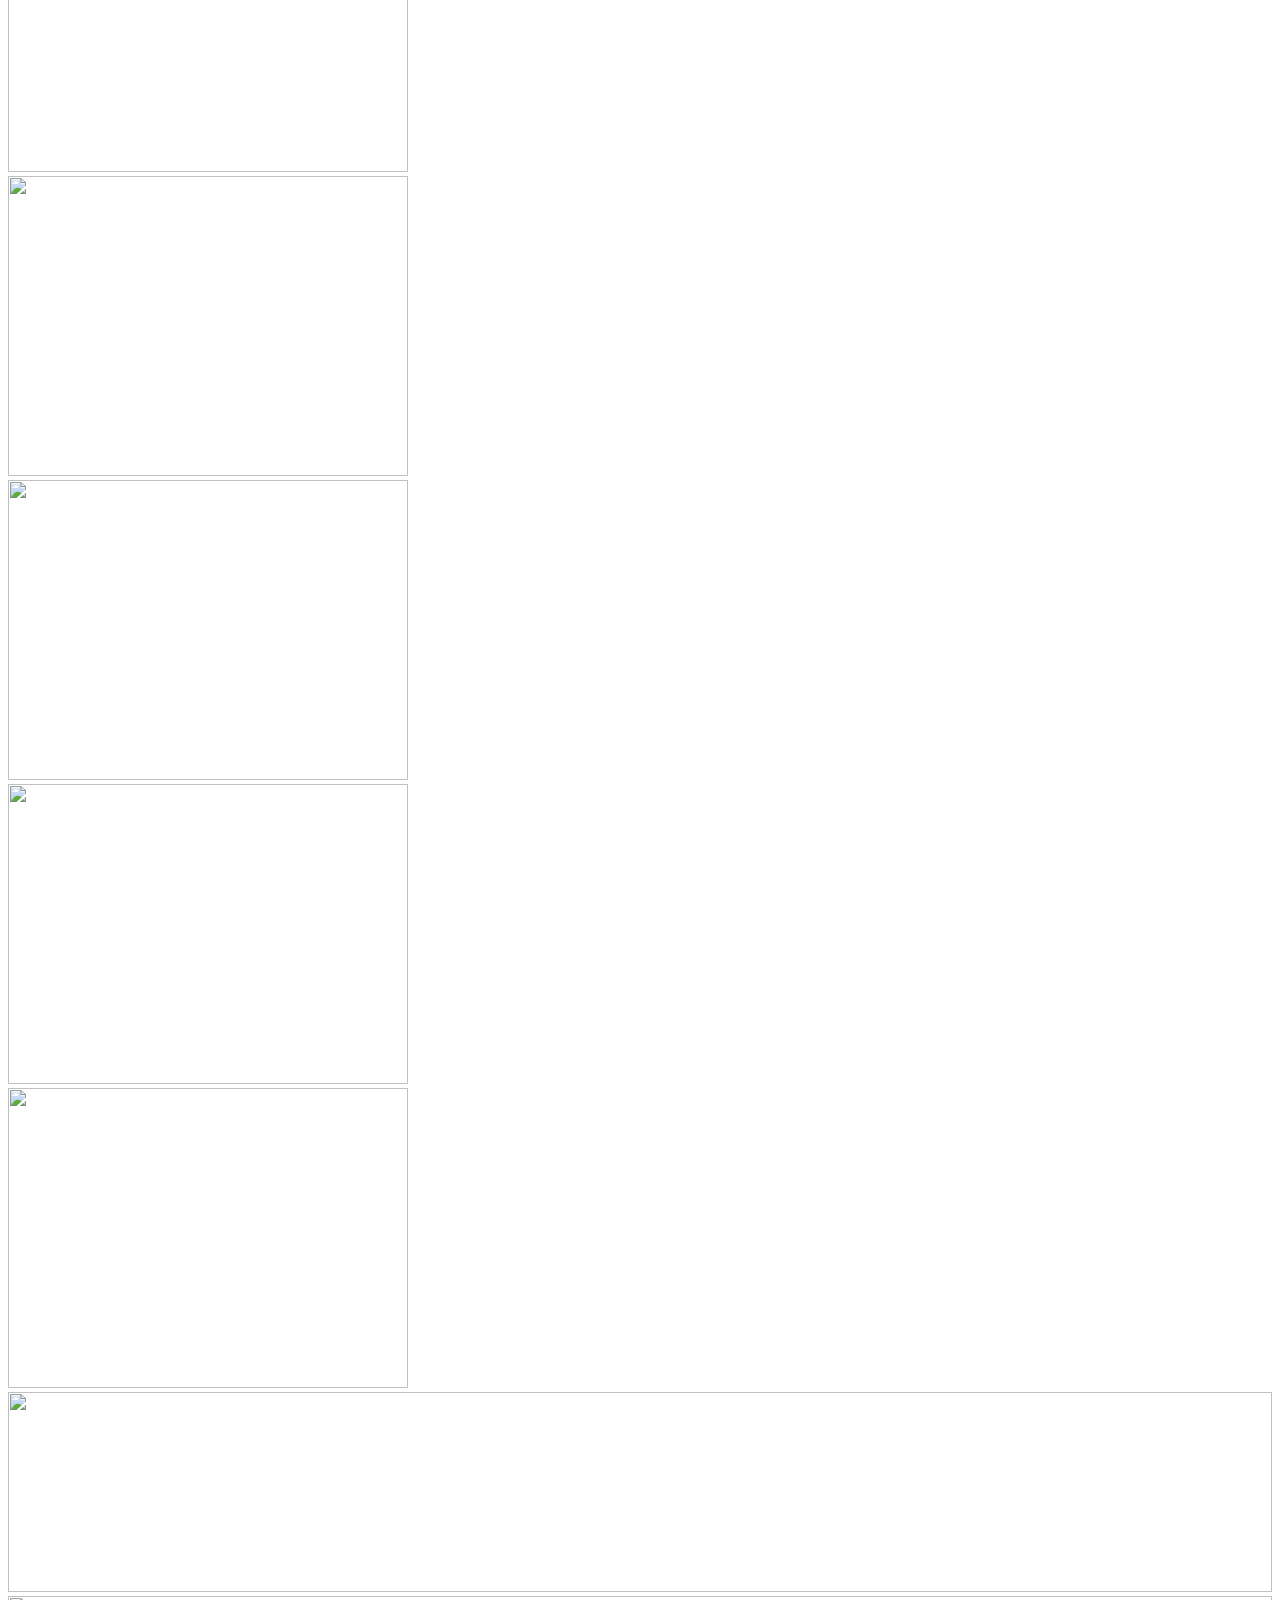
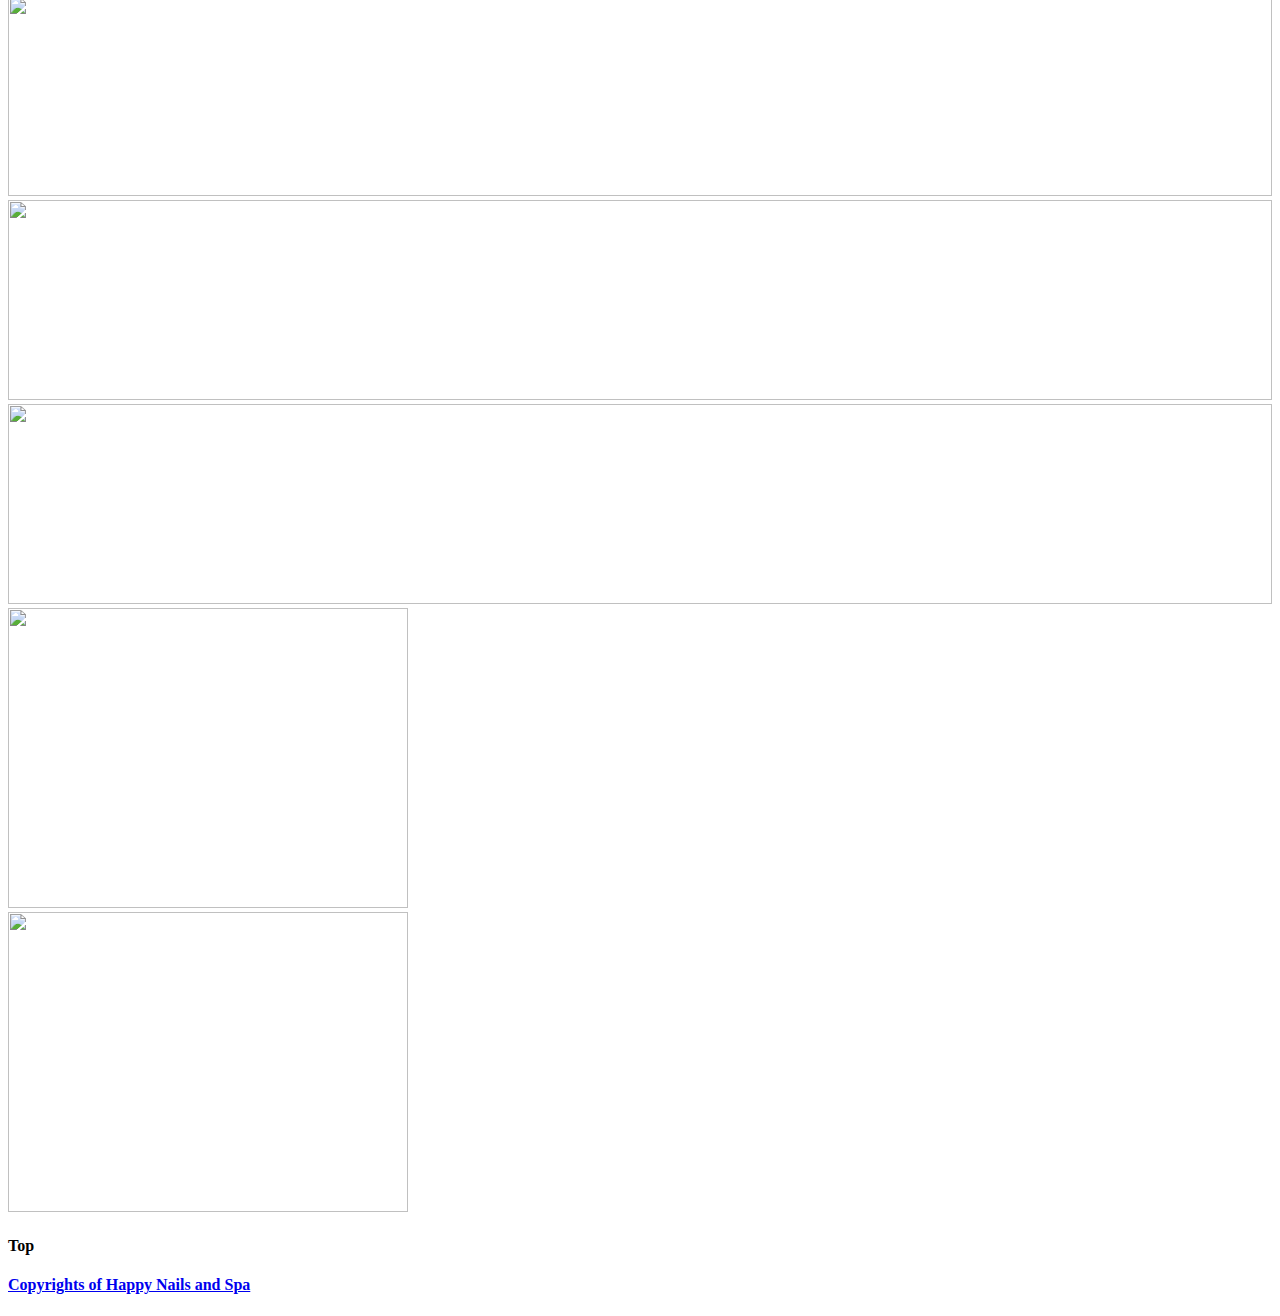
==== commit ddadf281: "add images" ====
--- a/sites/portfolio.html
+++ b/sites/portfolio.html
@@ -30,7 +30,28 @@
 <div class="container-fluid"></div>
 <h1 class="text-center">What we have done</h1>
 <hr />
-
+<div class="container-fluid text-center">
+  <div class="row text-center">
+    <div class="col-sm-4">
+      <div class="thumbnail"> 
+        <img src="https://drive.google.com/uc?id=1oRoj6dFpKmrj_NrAKRdR3-N0L35lYVTH" width="400" height="300">
+        <img src="https://drive.google.com/uc?id=1kRvUcrFWgrT5n5Jnj0RJF03YfPwtYYkJ" width="400" height="300">
+      </div>
+    </div>
+    <div class="col-sm-4">
+      <div class="thumbnail"> 
+        <img src="https://drive.google.com/uc?id=1Tgixo1N7-Sh0L3D_-doOL8XHDG5QnHzX" width="400" height="300">
+        <img src="https://drive.google.com/uc?id=1xl5-kv0xs9cOeegX16g9yWptI5Hjyn2S" width="400" height="300">
+      </div>
+    </div>
+    <div class="col-sm-4">
+      <div class="thumbnail"> 
+        <img src="https://drive.google.com/uc?id=1eqiwQkewamS6C8CrsL-AHmgp3v7yS4t5" width="400" height="300">
+        <img src="https://drive.google.com/uc?id=1tgJ0Uxkv00MMW9W2t0jcpq7vpK1-rQTY" width="400" height="300">
+      </div>
+    </div>
+  </div>
+</div>
 
 <div class="c-wrapper">
 <div id="carousel-example-generic" class="carousel slide">
@@ -45,7 +66,7 @@
   <div class="carousel-inner">
     <div class="item active">
       <!-- <img src="../images/port2.jpg"> -->
-      <img src="https://drive.google.com/uc?id=120GwJw7FP-0ql_vvz2BJXPegqpSH2ipO">
+      <img src="https://drive.google.com/uc?id=1tJbd4zZrk6vIQ9XAMw7fh7fJtJydnwuP">
     </div>
         <div class="item">
       <img src="https://drive.google.com/uc?id=1ybb8Zr9iI3mriLZA2kaseaN3F7GYkqBa">
@@ -86,7 +107,8 @@
 </div>
 </div><br/>
 <p style="text-align: center; margin:auto; color: red; font-size: red;">And more...</p>
-<div class="container-fluid text-center bg-grey">
+
+<div class="container-fluid text-center ">
   <div class="row text-center">
     <div class="col-sm-4">
       <div class="thumbnail"> <img src="https://drive.google.com/uc?id=1uE-MaV8TFeWLGRkGYlAZq4bGun5DuZVU" width="400" height="300">
@@ -110,7 +132,6 @@
     </div>
     <div class="col-sm-4">
       <div class="thumbnail"> <img src="https://drive.google.com/uc?id=1IwNiQv3euctIErwtJ80EoLh4w1-3uQUE" width="400" height="300">
-       
       </div>
     </div>
     <div class="col-sm-4">
@@ -119,7 +140,27 @@
     </div>
 <!--  -->
   <div class="col-sm-4">
-      <div class="thumbnail"> <img src="https://drive.google.com/uc?id=1iQ5YD8j2wHl-fheprUv0agjuloTQrIp4" width="100%" height="200px"> 
+      <div class="thumbnail"> <img src="https://drive.google.com/uc?id=11Gi1qgh92bXU-1C3HIcSCS0L-H1TXCKD" width="100%" height="200px"> 
+      </div>
+    </div>
+
+    <div class="col-sm-4">
+      <div class="thumbnail"> <img src="https://drive.google.com/uc?id=1Tgixo1N7-Sh0L3D_-doOL8XHDG5QnHzX" width="100%" height="200px"> 
+      </div>
+    </div>
+
+    <div class="col-sm-4">
+      <div class="thumbnail"> <img src="https://drive.google.com/uc?id=1xiKtu5SG2k-OgpuMVHIqXcEGQu8NEaks" width="100%" height="200px"> 
+      </div>
+    </div>
+
+    <div class="col-sm-4">
+      <div class="thumbnail"> <img src="https://drive.google.com/uc?id=1LwgEJwmojRYsnul4FNZy5ZL3m9sGkeFq" width="400" height="300">
+      </div>
+    </div>
+
+    <div class="col-sm-4">
+      <div class="thumbnail"> <img src="https://drive.google.com/uc?id=1Xbq4c2WwfAIcX_Hn-uol6-f2Sp_7g8GT" width="400" height="300">
       </div>
     </div>
     <!--  -->
